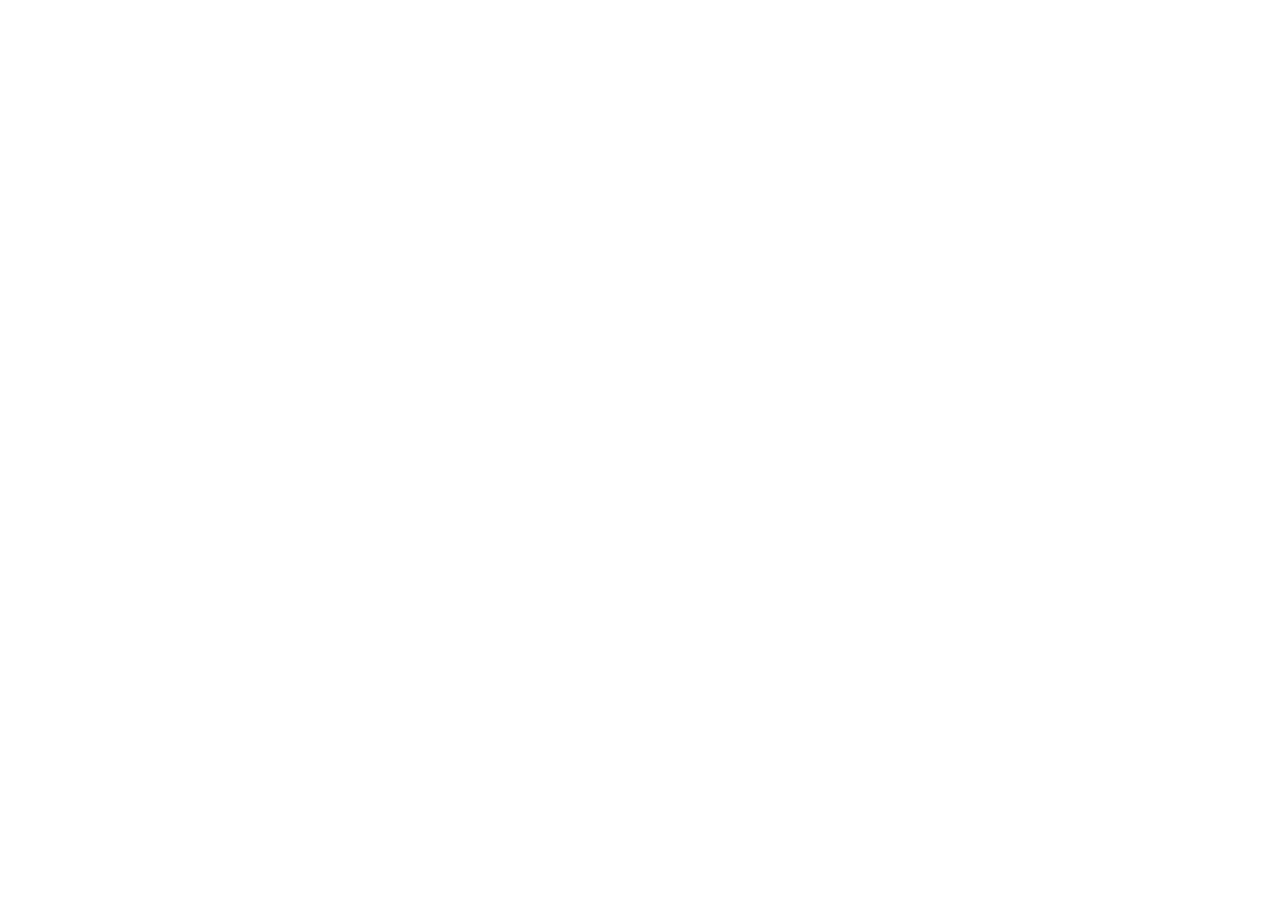
==== accueil.html @ 232393e2 "Fichiers et structure de routage Session 2 opérationnels" ====
<!DOCTYPE html>
<html lang="fr">
<head>
    <meta charset="utf-8" />
    <meta name="viewport" content="width=device-width, initial-scale=1, maximum-scale=1, minimum-scale=1, viewport-fit=cover" />
    <meta name="theme-color" content="#2de80c" />
    <title>Ma ToDo App</title>
    <link rel="stylesheet" href="lib/framework7-bundle.min.css" />
    <link rel="stylesheet" href="lib/framework7-icons/css/framework7-icons.css" />
    <link rel="stylesheet" href="css/app.css" />
</head>
<body>
    <div id="app">
        <!-- Conteneur de vue principal qui charge la route '/' (accueil) -->
        <div class="view view-main view-init safe-areas" data-url="/"></div>
    </div>

    <script src="lib/framework7-bundle.min.js"></script>
    <script src="js/routes.js"></script>
    <script src="js/app.js"></script>
</body>
</html>
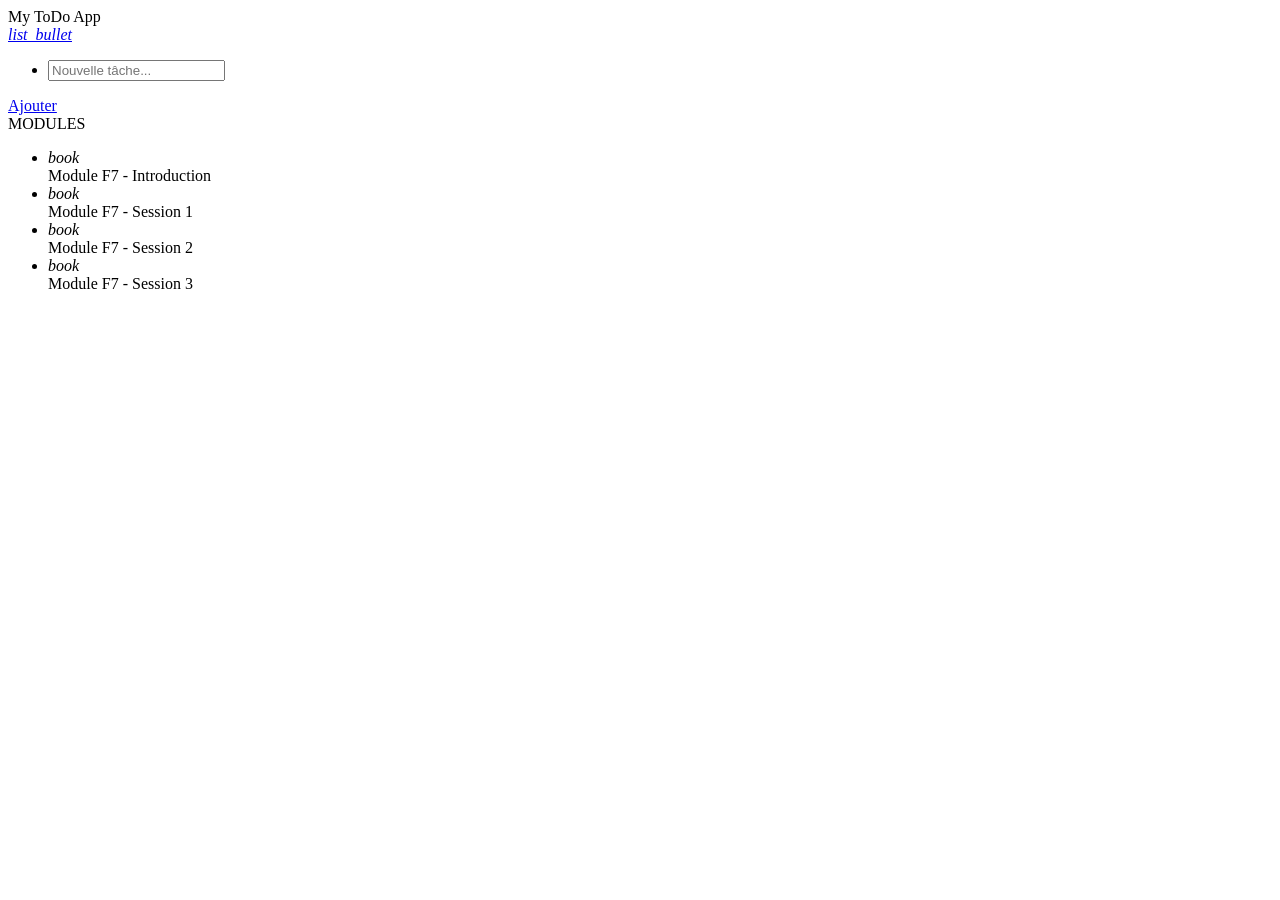
==== commit 3c9794bc: "FIX COMPLET: Toutes les fonctionnalités (cocher, supprimer, ajouter, filtres)" ====
--- a/accueil.html
+++ b/accueil.html
@@ -1,22 +1,160 @@
 <!DOCTYPE html>
 <html lang="fr">
 <head>
-    <meta charset="utf-8" />
-    <meta name="viewport" content="width=device-width, initial-scale=1, maximum-scale=1, minimum-scale=1, viewport-fit=cover" />
-    <meta name="theme-color" content="#2de80c" />
-    <title>Ma ToDo App</title>
-    <link rel="stylesheet" href="lib/framework7-bundle.min.css" />
-    <link rel="stylesheet" href="lib/framework7-icons/css/framework7-icons.css" />
-    <link rel="stylesheet" href="css/app.css" />
+  <meta charset="utf-8" />
+  <meta name="viewport" content="width=device-width, initial-scale=1, maximum-scale=1, viewport-fit=cover" />
+  <title>Accueil - My ToDo</title>
 </head>
 <body>
-    <div id="app">
-        <!-- Conteneur de vue principal qui charge la route '/' (accueil) -->
-        <div class="view view-main view-init safe-areas" data-url="/"></div>
+  <div class="page">
+    <!-- Navbar -->
+    <div class="navbar">
+      <div class="navbar-bg"></div>
+      <div class="navbar-inner">
+        <div class="title">My ToDo App</div>
+        <div class="right">
+          <a href="/taches/" class="link">
+            <i class="f7-icons">list_bullet</i>
+          </a>
+        </div>
+      </div>
     </div>
+    
+    <!-- Page Content -->
+    <div class="page-content">
+      <!-- Formulaire d'ajout -->
+      <div class="block">
+        <div class="list inset">
+          <ul>
+            <li class="item-content item-input">
+              <div class="item-inner">
+                <div class="item-input-wrap">
+                  <input type="text" id="champ-tache" placeholder="Nouvelle tâche...">
+                </div>
+              </div>
+            </li>
+          </ul>
+        </div>
+        <a href="#" class="button button-fill button-large" id="btn-ajouter">
+          Ajouter
+        </a>
+      </div>
+      
+      <!-- Modules Framework7 -->
+      <div class="block-title">MODULES</div>
+      <div class="list list-simple">
+        <ul>
+          <li class="item-content">
+            <div class="item-media"><i class="f7-icons">book</i></div>
+            <div class="item-inner">
+              <div class="item-title">Module F7 - Introduction</div>
+            </div>
+          </li>
+          <li class="item-content">
+            <div class="item-media"><i class="f7-icons">book</i></div>
+            <div class="item-inner">
+              <div class="item-title">Module F7 - Session 1</div>
+            </div>
+          </li>
+          <li class="item-content">
+            <div class="item-media"><i class="f7-icons">book</i></div>
+            <div class="item-inner">
+              <div class="item-title">Module F7 - Session 2</div>
+            </div>
+          </li>
+          <li class="item-content">
+            <div class="item-media"><i class="f7-icons">book</i></div>
+            <div class="item-inner">
+              <div class="item-title">Module F7 - Session 3</div>
+            </div>
+          </li>
+        </ul>
+      </div>
+    </div>
+  </div>
 
-    <script src="lib/framework7-bundle.min.js"></script>
-    <script src="js/routes.js"></script>
-    <script src="js/app.js"></script>
+  <script>
+    // Attendre que le DOM soit chargé
+    document.addEventListener('DOMContentLoaded', function() {
+      var $$ = Dom7;
+      var app = window.app;
+      
+      if (!$$ || !app) {
+        console.log('Attente du chargement...');
+        return;
+      }
+      
+      var CLE_STOCKAGE = 'ma-todo-taches';
+      
+      // Charger les tâches
+      function chargerTaches() {
+        var data = localStorage.getItem(CLE_STOCKAGE);
+        if (data) {
+          return JSON.parse(data);
+        }
+        return [];
+      }
+      
+      // Sauvegarder
+      function sauvegarder(taches) {
+        localStorage.setItem(CLE_STOCKAGE, JSON.stringify(taches));
+      }
+      
+      // Ajouter une tâche
+      function ajouterTache(texte) {
+        if (texte.trim() === '') {
+          if (app.toast) {
+            app.toast.create({ text: 'Veuillez saisir une tâche', closeTimeout: 1500 }).open();
+          }
+          return;
+        }
+        
+        var taches = chargerTaches();
+        var maxId = 0;
+        for (var i = 0; i < taches.length; i++) {
+          if (taches[i].id > maxId) maxId = taches[i].id;
+        }
+        
+        taches.push({
+          id: maxId + 1,
+          texte: texte.trim(),
+          fait: false
+        });
+        
+        sauvegarder(taches);
+        
+        if (app.toast) {
+          app.toast.create({ text: '✅ Tâche ajoutée !', closeTimeout: 1200 }).open();
+        }
+        
+        // Rediriger vers la page des tâches
+        if (app.views && app.views.main) {
+          app.views.main.router.navigate('/taches/');
+        }
+      }
+      
+      // Événement ajout
+      var btnAjouter = $$('#btn-ajouter');
+      var champTache = $$('#champ-tache');
+      
+      if (btnAjouter.length) {
+        btnAjouter.on('click', function(e) {
+          e.preventDefault();
+          ajouterTache(champTache.val());
+          champTache.val('');
+        });
+      }
+      
+      if (champTache.length) {
+        champTache.on('keypress', function(e) {
+          if (e.keyCode === 13) {
+            e.preventDefault();
+            ajouterTache(champTache.val());
+            champTache.val('');
+          }
+        });
+      }
+    });
+  </script>
 </body>
 </html>
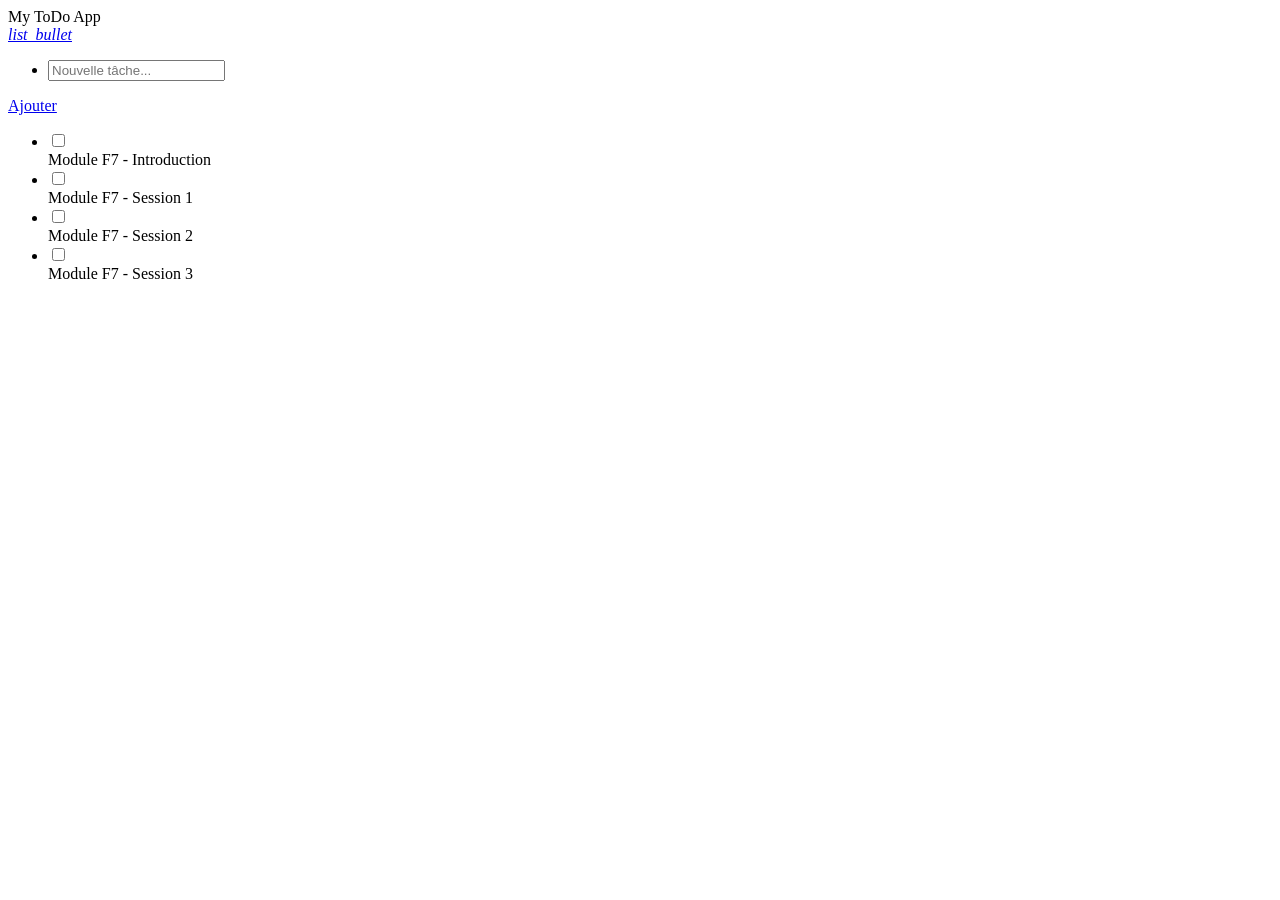
==== commit 2c1cf215: "SESSION 3 COMPLETE: Toutes les fonctionnalités (cocher, supprimer, ajouter, filtres, localStorage)" ====
--- a/accueil.html
+++ b/accueil.html
@@ -3,7 +3,7 @@
 <head>
   <meta charset="utf-8" />
   <meta name="viewport" content="width=device-width, initial-scale=1, maximum-scale=1, viewport-fit=cover" />
-  <title>Accueil - My ToDo</title>
+  <title>Accueil - Ma ToDo</title>
 </head>
 <body>
   <div class="page">
@@ -20,50 +20,68 @@
       </div>
     </div>
     
-    <!-- Page Content -->
     <div class="page-content">
-      <!-- Formulaire d'ajout -->
+      <!-- Zone d'ajout (comme dans l'image) -->
       <div class="block">
         <div class="list inset">
           <ul>
             <li class="item-content item-input">
               <div class="item-inner">
                 <div class="item-input-wrap">
-                  <input type="text" id="champ-tache" placeholder="Nouvelle tâche...">
+                  <input type="text" id="nouvelleTache" placeholder="Nouvelle tâche...">
                 </div>
               </div>
             </li>
           </ul>
         </div>
-        <a href="#" class="button button-fill button-large" id="btn-ajouter">
+        <a href="#" class="button button-fill button-large" id="btnAjouter">
           Ajouter
         </a>
       </div>
       
-      <!-- Modules Framework7 -->
-      <div class="block-title">MODULES</div>
-      <div class="list list-simple">
+      <!-- Liste des modules (comme dans l'image) -->
+      <div class="list">
         <ul>
           <li class="item-content">
-            <div class="item-media"><i class="f7-icons">book</i></div>
+            <div class="item-media">
+              <label class="checkbox">
+                <input type="checkbox" class="module-checkbox" data-module="intro">
+                <i class="icon-checkbox"></i>
+              </label>
+            </div>
             <div class="item-inner">
               <div class="item-title">Module F7 - Introduction</div>
             </div>
           </li>
           <li class="item-content">
-            <div class="item-media"><i class="f7-icons">book</i></div>
+            <div class="item-media">
+              <label class="checkbox">
+                <input type="checkbox" class="module-checkbox" data-module="session1">
+                <i class="icon-checkbox"></i>
+              </label>
+            </div>
             <div class="item-inner">
               <div class="item-title">Module F7 - Session 1</div>
             </div>
           </li>
           <li class="item-content">
-            <div class="item-media"><i class="f7-icons">book</i></div>
+            <div class="item-media">
+              <label class="checkbox">
+                <input type="checkbox" class="module-checkbox" data-module="session2">
+                <i class="icon-checkbox"></i>
+              </label>
+            </div>
             <div class="item-inner">
               <div class="item-title">Module F7 - Session 2</div>
             </div>
           </li>
           <li class="item-content">
-            <div class="item-media"><i class="f7-icons">book</i></div>
+            <div class="item-media">
+              <label class="checkbox">
+                <input type="checkbox" class="module-checkbox" data-module="session3">
+                <i class="icon-checkbox"></i>
+              </label>
+            </div>
             <div class="item-inner">
               <div class="item-title">Module F7 - Session 3</div>
             </div>
@@ -74,86 +92,179 @@
   </div>
 
   <script>
-    // Attendre que le DOM soit chargé
+    // Attendre le chargement complet
     document.addEventListener('DOMContentLoaded', function() {
       var $$ = Dom7;
       var app = window.app;
       
       if (!$$ || !app) {
-        console.log('Attente du chargement...');
+        console.error('Framework7 non chargé');
         return;
       }
       
-      var CLE_STOCKAGE = 'ma-todo-taches';
-      
-      // Charger les tâches
-      function chargerTaches() {
+      // ========== SESSION 2 & 3 : Fonctionnalités complètes ==========
+      
+      var CLE_STOCKAGE = 'ma-todo-modules';
+      var modules = [];
+      
+      // Charger depuis localStorage
+      function chargerModules() {
         var data = localStorage.getItem(CLE_STOCKAGE);
         if (data) {
-          return JSON.parse(data);
-        }
-        return [];
-      }
-      
-      // Sauvegarder
-      function sauvegarder(taches) {
-        localStorage.setItem(CLE_STOCKAGE, JSON.stringify(taches));
-      }
-      
-      // Ajouter une tâche
-      function ajouterTache(texte) {
-        if (texte.trim() === '') {
-          if (app.toast) {
-            app.toast.create({ text: 'Veuillez saisir une tâche', closeTimeout: 1500 }).open();
+          modules = JSON.parse(data);
+        } else {
+          // Modules par défaut
+          modules = [
+            { id: 1, titre: "Module F7 - Introduction", fait: false },
+            { id: 2, titre: "Module F7 - Session 1", fait: false },
+            { id: 3, titre: "Module F7 - Session 2", fait: false },
+            { id: 4, titre: "Module F7 - Session 3", fait: false }
+          ];
+          sauvegarder();
+        }
+        
+        // Mettre à jour les checkboxes
+        mettreAJourCheckboxes();
+      }
+      
+      // Sauvegarder dans localStorage
+      function sauvegarder() {
+        localStorage.setItem(CLE_STOCKAGE, JSON.stringify(modules));
+      }
+      
+      // Mettre à jour l'état des checkboxes dans le DOM
+      function mettreAJourCheckboxes() {
+        var checkboxes = document.querySelectorAll('.module-checkbox');
+        for (var i = 0; i < checkboxes.length; i++) {
+          var cb = checkboxes[i];
+          var moduleId = cb.getAttribute('data-module');
+          // Trouver le module correspondant
+          for (var j = 0; j < modules.length; j++) {
+            if (modules[j].id === j+1) {
+              cb.checked = modules[j].fait;
+              // Appliquer la classe barrée au texte
+              var itemTitle = cb.closest('.item-content').querySelector('.item-title');
+              if (modules[j].fait) {
+                itemTitle.classList.add('tache-faite');
+              } else {
+                itemTitle.classList.remove('tache-faite');
+              }
+              break;
+            }
           }
+        }
+      }
+      
+      // Ajouter un module (tâche)
+      function ajouterModule(titre) {
+        if (titre.trim() === '') {
+          app.toast.create({ text: 'Veuillez saisir un module', closeTimeout: 1500 }).open();
           return;
         }
         
-        var taches = chargerTaches();
-        var maxId = 0;
-        for (var i = 0; i < taches.length; i++) {
-          if (taches[i].id > maxId) maxId = taches[i].id;
-        }
-        
-        taches.push({
-          id: maxId + 1,
-          texte: texte.trim(),
+        var nouvelId = modules.length + 1;
+        modules.push({
+          id: nouvelId,
+          titre: titre.trim(),
           fait: false
         });
         
-        sauvegarder(taches);
-        
-        if (app.toast) {
-          app.toast.create({ text: '✅ Tâche ajoutée !', closeTimeout: 1200 }).open();
-        }
-        
-        // Rediriger vers la page des tâches
-        if (app.views && app.views.main) {
-          app.views.main.router.navigate('/taches/');
-        }
-      }
-      
-      // Événement ajout
-      var btnAjouter = $$('#btn-ajouter');
-      var champTache = $$('#champ-tache');
-      
-      if (btnAjouter.length) {
-        btnAjouter.on('click', function(e) {
-          e.preventDefault();
-          ajouterTache(champTache.val());
-          champTache.val('');
+        sauvegarder();
+        
+        // Ajouter la nouvelle tâche dans la liste DOM
+        var liste = document.querySelector('.list ul');
+        var nouvelleLigne = document.createElement('li');
+        nouvelleLigne.className = 'item-content';
+        nouvelleLigne.innerHTML = `
+          <div class="item-media">
+            <label class="checkbox">
+              <input type="checkbox" class="module-checkbox" data-module="module${nouvelId}">
+              <i class="icon-checkbox"></i>
+            </label>
+          </div>
+          <div class="item-inner">
+            <div class="item-title">${escapeHtml(titre.trim())}</div>
+          </div>
+        `;
+        liste.appendChild(nouvelleLigne);
+        
+        // Réattacher l'événement au nouveau checkbox
+        var nouveauCheckbox = nouvelleLigne.querySelector('.module-checkbox');
+        nouveauCheckbox.addEventListener('change', function(e) {
+          basculerModule(this);
         });
-      }
-      
-      if (champTache.length) {
-        champTache.on('keypress', function(e) {
-          if (e.keyCode === 13) {
+        
+        app.toast.create({ text: '✅ Module ajouté !', closeTimeout: 1200 }).open();
+      }
+      
+      // Basculer l'état d'un module
+      function basculerModule(checkbox) {
+        var moduleId = checkbox.getAttribute('data-module');
+        var index = parseInt(moduleId.replace('module', '')) - 1;
+        
+        if (index >= 0 && index < modules.length) {
+          modules[index].fait = checkbox.checked;
+          sauvegarder();
+          
+          // Barrer ou débarrer le texte
+          var itemTitle = checkbox.closest('.item-content').querySelector('.item-title');
+          if (checkbox.checked) {
+            itemTitle.classList.add('tache-faite');
+          } else {
+            itemTitle.classList.remove('tache-faite');
+          }
+        }
+      }
+      
+      // Échapper le HTML
+      function escapeHtml(texte) {
+        return texte.replace(/[&<>]/g, function(m) {
+          if (m === '&') return '&amp;';
+          if (m === '<') return '&lt;';
+          if (m === '>') return '&gt;';
+          return m;
+        });
+      }
+      
+      // Initialiser les événements
+      function initialiserEvenements() {
+        // Bouton Ajouter
+        var btnAjouter = document.getElementById('btnAjouter');
+        var champTache = document.getElementById('nouvelleTache');
+        
+        if (btnAjouter) {
+          btnAjouter.addEventListener('click', function(e) {
             e.preventDefault();
-            ajouterTache(champTache.val());
-            champTache.val('');
-          }
-        });
-      }
+            ajouterModule(champTache.value);
+            champTache.value = '';
+          });
+        }
+        
+        // Touche Entrée
+        if (champTache) {
+          champTache.addEventListener('keypress', function(e) {
+            if (e.key === 'Enter') {
+              e.preventDefault();
+              ajouterModule(champTache.value);
+              champTache.value = '';
+            }
+          });
+        }
+        
+        // Checkboxes existants
+        var checkboxes = document.querySelectorAll('.module-checkbox');
+        for (var i = 0; i < checkboxes.length; i++) {
+          checkboxes[i].addEventListener('change', function(e) {
+            basculerModule(this);
+          });
+        }
+      }
+      
+      // ========== INITIALISATION ==========
+      chargerModules();
+      initialiserEvenements();
+      
+      console.log('✅ Application chargée - Toutes les fonctionnalités sont actives');
     });
   </script>
 </body>
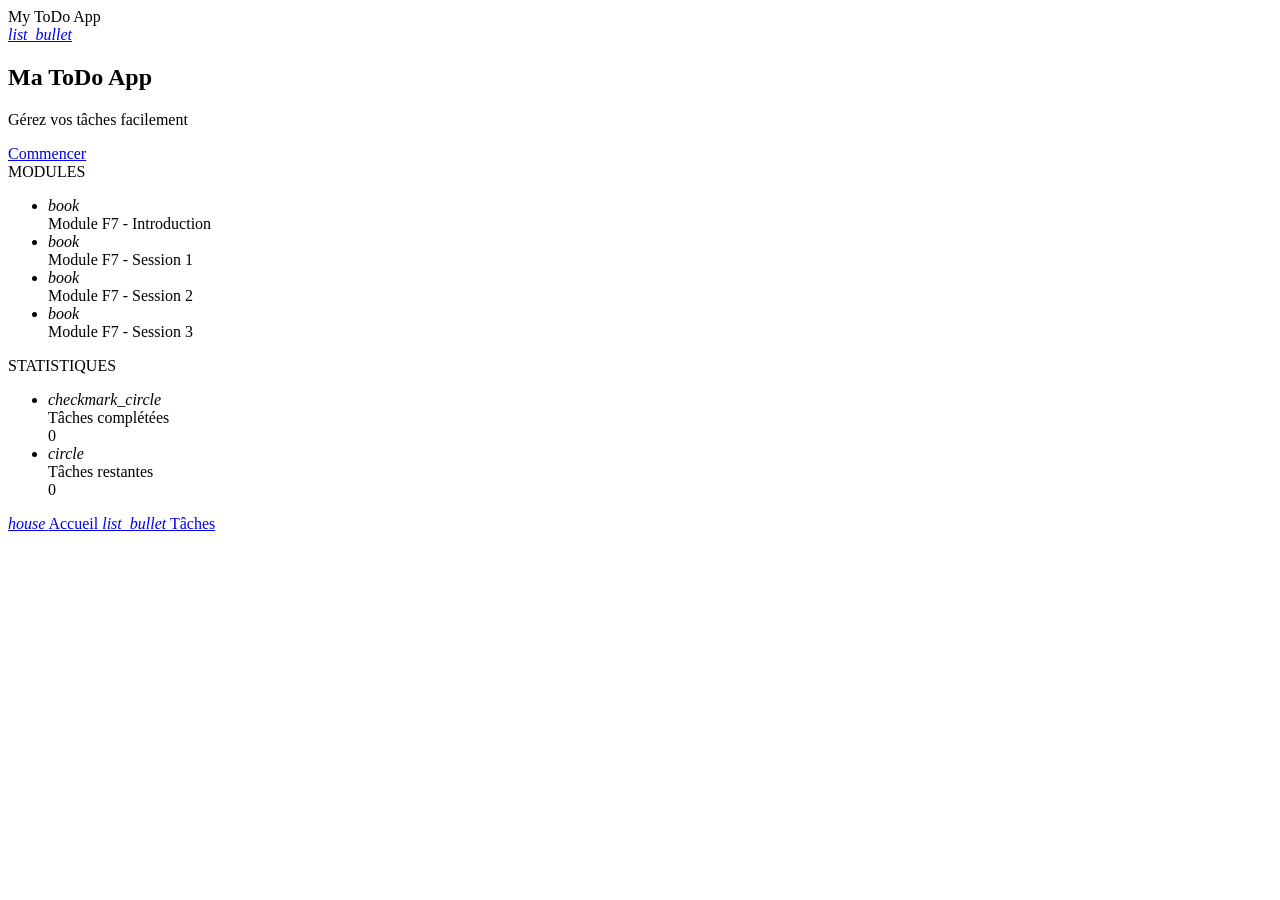
==== commit f26f55ff: "ROUTAGE: Séparation Accueil et Tâches avec navigation" ====
--- a/accueil.html
+++ b/accueil.html
@@ -21,251 +21,99 @@
     </div>
     
     <div class="page-content">
-      <!-- Zone d'ajout (comme dans l'image) -->
-      <div class="block">
-        <div class="list inset">
-          <ul>
-            <li class="item-content item-input">
-              <div class="item-inner">
-                <div class="item-input-wrap">
-                  <input type="text" id="nouvelleTache" placeholder="Nouvelle tâche...">
-                </div>
-              </div>
-            </li>
-          </ul>
-        </div>
-        <a href="#" class="button button-fill button-large" id="btnAjouter">
-          Ajouter
+      <!-- En-tête -->
+      <div class="block block-strong text-align-center">
+        <h2> Ma ToDo App</h2>
+        <p>Gérez vos tâches facilement</p>
+        <a href="/taches/" class="button button-fill button-large">
+           Commencer
         </a>
       </div>
       
-      <!-- Liste des modules (comme dans l'image) -->
-      <div class="list">
+      <!-- Modules Framework7 -->
+      <div class="block-title">MODULES</div>
+      <div class="list list-simple">
         <ul>
           <li class="item-content">
-            <div class="item-media">
-              <label class="checkbox">
-                <input type="checkbox" class="module-checkbox" data-module="intro">
-                <i class="icon-checkbox"></i>
-              </label>
-            </div>
+            <div class="item-media"><i class="f7-icons">book</i></div>
             <div class="item-inner">
               <div class="item-title">Module F7 - Introduction</div>
             </div>
           </li>
           <li class="item-content">
-            <div class="item-media">
-              <label class="checkbox">
-                <input type="checkbox" class="module-checkbox" data-module="session1">
-                <i class="icon-checkbox"></i>
-              </label>
-            </div>
+            <div class="item-media"><i class="f7-icons">book</i></div>
             <div class="item-inner">
               <div class="item-title">Module F7 - Session 1</div>
             </div>
           </li>
           <li class="item-content">
-            <div class="item-media">
-              <label class="checkbox">
-                <input type="checkbox" class="module-checkbox" data-module="session2">
-                <i class="icon-checkbox"></i>
-              </label>
-            </div>
+            <div class="item-media"><i class="f7-icons">book</i></div>
             <div class="item-inner">
               <div class="item-title">Module F7 - Session 2</div>
             </div>
           </li>
           <li class="item-content">
-            <div class="item-media">
-              <label class="checkbox">
-                <input type="checkbox" class="module-checkbox" data-module="session3">
-                <i class="icon-checkbox"></i>
-              </label>
-            </div>
+            <div class="item-media"><i class="f7-icons">book</i></div>
             <div class="item-inner">
               <div class="item-title">Module F7 - Session 3</div>
             </div>
           </li>
         </ul>
       </div>
+      
+      <!-- Statistiques -->
+      <div class="block-title">STATISTIQUES</div>
+      <div class="list list-simple">
+        <ul>
+          <li class="item-content">
+            <div class="item-media"><i class="f7-icons">checkmark_circle</i></div>
+            <div class="item-inner">
+              <div class="item-title">Tâches complétées</div>
+              <div class="item-after" id="stats-faites">0</div>
+            </div>
+          </li>
+          <li class="item-content">
+            <div class="item-media"><i class="f7-icons">circle</i></div>
+            <div class="item-inner">
+              <div class="item-title">Tâches restantes</div>
+              <div class="item-after" id="stats-restantes">0</div>
+            </div>
+          </li>
+        </ul>
+      </div>
+    </div>
+    
+    <!-- Tabbar -->
+    <div class="toolbar tabbar tabbar-labels">
+      <div class="toolbar-inner">
+        <a href="/" class="tab-link tab-link-active">
+          <i class="f7-icons">house</i>
+          <span class="tabbar-label">Accueil</span>
+        </a>
+        <a href="/taches/" class="tab-link">
+          <i class="f7-icons">list_bullet</i>
+          <span class="tabbar-label">Tâches</span>
+        </a>
+      </div>
     </div>
   </div>
 
   <script>
-    // Attendre le chargement complet
-    document.addEventListener('DOMContentLoaded', function() {
-      var $$ = Dom7;
-      var app = window.app;
-      
-      if (!$$ || !app) {
-        console.error('Framework7 non chargé');
-        return;
+    // Mettre à jour les statistiques depuis localStorage
+    function updateStats() {
+      var data = localStorage.getItem('matodo_taches_final');
+      if (data) {
+        var taches = JSON.parse(data);
+        var faites = taches.filter(function(t) { return t.fait; }).length;
+        var restantes = taches.length - faites;
+        var statsFaites = document.getElementById('stats-faites');
+        var statsRestantes = document.getElementById('stats-restantes');
+        if (statsFaites) statsFaites.innerHTML = faites;
+        if (statsRestantes) statsRestantes.innerHTML = restantes;
       }
-      
-      // ========== SESSION 2 & 3 : Fonctionnalités complètes ==========
-      
-      var CLE_STOCKAGE = 'ma-todo-modules';
-      var modules = [];
-      
-      // Charger depuis localStorage
-      function chargerModules() {
-        var data = localStorage.getItem(CLE_STOCKAGE);
-        if (data) {
-          modules = JSON.parse(data);
-        } else {
-          // Modules par défaut
-          modules = [
-            { id: 1, titre: "Module F7 - Introduction", fait: false },
-            { id: 2, titre: "Module F7 - Session 1", fait: false },
-            { id: 3, titre: "Module F7 - Session 2", fait: false },
-            { id: 4, titre: "Module F7 - Session 3", fait: false }
-          ];
-          sauvegarder();
-        }
-        
-        // Mettre à jour les checkboxes
-        mettreAJourCheckboxes();
-      }
-      
-      // Sauvegarder dans localStorage
-      function sauvegarder() {
-        localStorage.setItem(CLE_STOCKAGE, JSON.stringify(modules));
-      }
-      
-      // Mettre à jour l'état des checkboxes dans le DOM
-      function mettreAJourCheckboxes() {
-        var checkboxes = document.querySelectorAll('.module-checkbox');
-        for (var i = 0; i < checkboxes.length; i++) {
-          var cb = checkboxes[i];
-          var moduleId = cb.getAttribute('data-module');
-          // Trouver le module correspondant
-          for (var j = 0; j < modules.length; j++) {
-            if (modules[j].id === j+1) {
-              cb.checked = modules[j].fait;
-              // Appliquer la classe barrée au texte
-              var itemTitle = cb.closest('.item-content').querySelector('.item-title');
-              if (modules[j].fait) {
-                itemTitle.classList.add('tache-faite');
-              } else {
-                itemTitle.classList.remove('tache-faite');
-              }
-              break;
-            }
-          }
-        }
-      }
-      
-      // Ajouter un module (tâche)
-      function ajouterModule(titre) {
-        if (titre.trim() === '') {
-          app.toast.create({ text: 'Veuillez saisir un module', closeTimeout: 1500 }).open();
-          return;
-        }
-        
-        var nouvelId = modules.length + 1;
-        modules.push({
-          id: nouvelId,
-          titre: titre.trim(),
-          fait: false
-        });
-        
-        sauvegarder();
-        
-        // Ajouter la nouvelle tâche dans la liste DOM
-        var liste = document.querySelector('.list ul');
-        var nouvelleLigne = document.createElement('li');
-        nouvelleLigne.className = 'item-content';
-        nouvelleLigne.innerHTML = `
-          <div class="item-media">
-            <label class="checkbox">
-              <input type="checkbox" class="module-checkbox" data-module="module${nouvelId}">
-              <i class="icon-checkbox"></i>
-            </label>
-          </div>
-          <div class="item-inner">
-            <div class="item-title">${escapeHtml(titre.trim())}</div>
-          </div>
-        `;
-        liste.appendChild(nouvelleLigne);
-        
-        // Réattacher l'événement au nouveau checkbox
-        var nouveauCheckbox = nouvelleLigne.querySelector('.module-checkbox');
-        nouveauCheckbox.addEventListener('change', function(e) {
-          basculerModule(this);
-        });
-        
-        app.toast.create({ text: '✅ Module ajouté !', closeTimeout: 1200 }).open();
-      }
-      
-      // Basculer l'état d'un module
-      function basculerModule(checkbox) {
-        var moduleId = checkbox.getAttribute('data-module');
-        var index = parseInt(moduleId.replace('module', '')) - 1;
-        
-        if (index >= 0 && index < modules.length) {
-          modules[index].fait = checkbox.checked;
-          sauvegarder();
-          
-          // Barrer ou débarrer le texte
-          var itemTitle = checkbox.closest('.item-content').querySelector('.item-title');
-          if (checkbox.checked) {
-            itemTitle.classList.add('tache-faite');
-          } else {
-            itemTitle.classList.remove('tache-faite');
-          }
-        }
-      }
-      
-      // Échapper le HTML
-      function escapeHtml(texte) {
-        return texte.replace(/[&<>]/g, function(m) {
-          if (m === '&') return '&amp;';
-          if (m === '<') return '&lt;';
-          if (m === '>') return '&gt;';
-          return m;
-        });
-      }
-      
-      // Initialiser les événements
-      function initialiserEvenements() {
-        // Bouton Ajouter
-        var btnAjouter = document.getElementById('btnAjouter');
-        var champTache = document.getElementById('nouvelleTache');
-        
-        if (btnAjouter) {
-          btnAjouter.addEventListener('click', function(e) {
-            e.preventDefault();
-            ajouterModule(champTache.value);
-            champTache.value = '';
-          });
-        }
-        
-        // Touche Entrée
-        if (champTache) {
-          champTache.addEventListener('keypress', function(e) {
-            if (e.key === 'Enter') {
-              e.preventDefault();
-              ajouterModule(champTache.value);
-              champTache.value = '';
-            }
-          });
-        }
-        
-        // Checkboxes existants
-        var checkboxes = document.querySelectorAll('.module-checkbox');
-        for (var i = 0; i < checkboxes.length; i++) {
-          checkboxes[i].addEventListener('change', function(e) {
-            basculerModule(this);
-          });
-        }
-      }
-      
-      // ========== INITIALISATION ==========
-      chargerModules();
-      initialiserEvenements();
-      
-      console.log('✅ Application chargée - Toutes les fonctionnalités sont actives');
-    });
+    }
+    updateStats();
+    window.addEventListener('storage', updateStats);
   </script>
 </body>
 </html>
